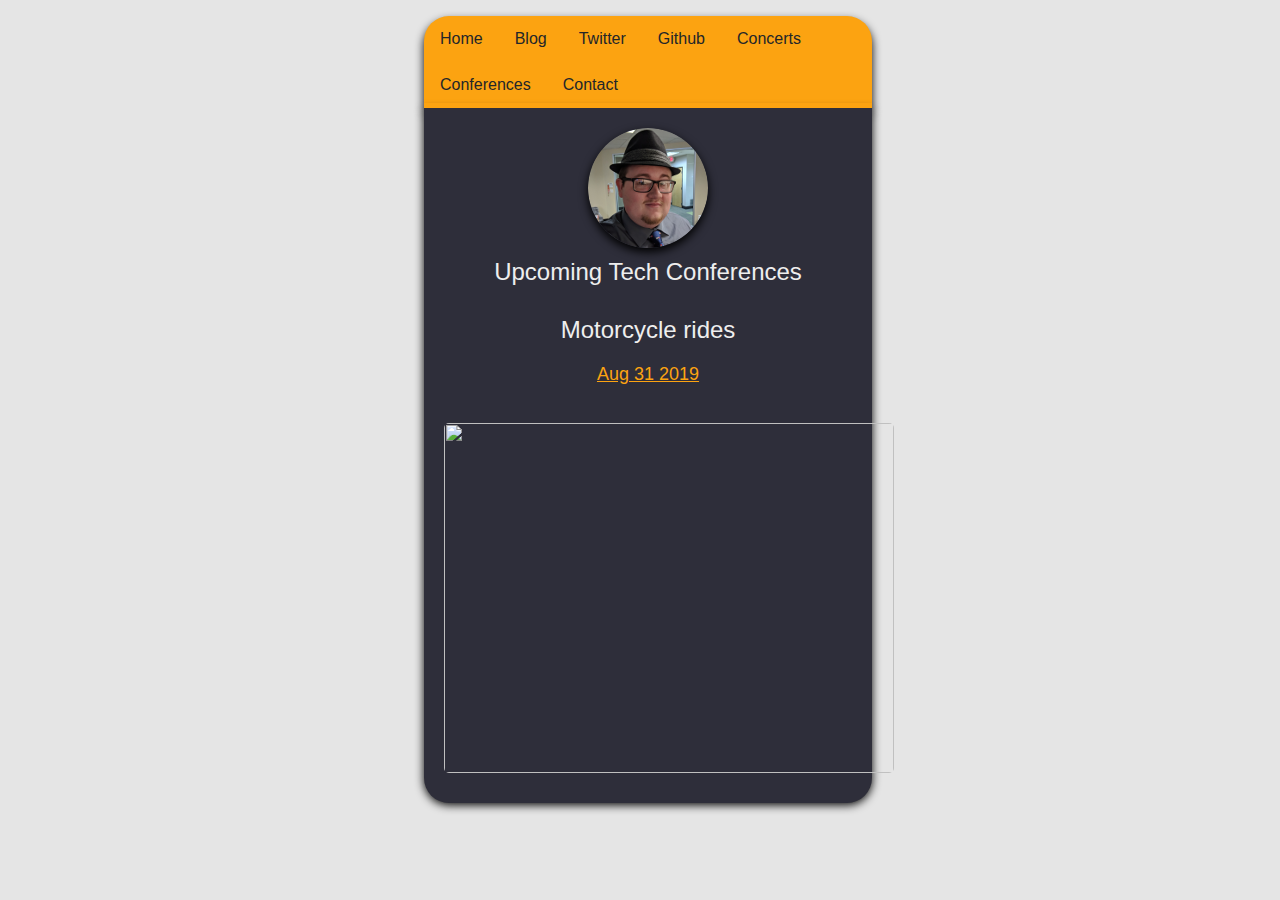
==== blog.html @ 3316bf97 "update album cover with round corners in CSS" ====
<!DOCTYPE html>
<html>
  <head>
    <meta charset="utf-8">
        <meta name="viewport" content="width=device-width, initial-scale=1.0">
        <title>Aaron Honeycutt's blog</title>
        <link rel="stylesheet" href="style.css">
        <link rel="shortcut icon" type="image/x-icon" href="favicon.ico">
  </head>
<body>

<div class="navbar"><div class="centered">
    <ul>
      <li><a href="https://ahoneybun.net">Home</a></li>
      <li><a href="http://ahoneybun.net/blog.html">Blog</a></li>
      <li><a href="https://twitter.com/ATHoneycutt">Twitter</a><li>
      <li><a href="https://github.com/ahoneybun">Github</a></li>
      <li><a href="http://cloud.ahoneybun.net/index.php/s/DGjpExEXofXn8dZ">Concerts</a></li>
      <li><a href="http://cloud.ahoneybun.net/index.php/s/8BiZx9N5NSREXzD">Conferences</a></li>
      <li><a href="mailto:honeycuttaaron3@gmail.com">Contact</a><li>
    </ul>
  </div></div>

<div class="content">
    <img class="face" src="images/website-image_120.png">
        <h2>Upcoming Tech Conferences</h2>
          
        <h2>Motorcycle rides</h2>  
          <p><a href="https://photos.app.goo.gl/UDpboTNBGJ31coge9">Aug 31 2019</a></p>
              <img class="album-cover" src="images/20190831_122726.jpg" class="album-cover">
          
</div>

</body>
</html>
---- style.css ----
html, body {
  width: 100%;
  background-color: #E5E5E5;
}

h1, h2 {
  color: #EEE;
  font-family: Fira sans, sans-serif;
  text-align: center;
  margin-left: auto;
  margin-right: auto;
  margin-top: 0;
  padding-top: 10px;
  font-weight: 200;
}

p, p1 {
  color: #EEE;
  font-family: Fira sans, sans-serif;
  font-size: 18px;
  text-align: center;
  margin-left: auto;
  margin-right: auto;
  padding-left: 15px;
  padding-right: 15px;
}

.class {
  color: #EEE;
  font-family: Fira sans, sans-serif;
  font-size: 18px;
  text-align: center;
  margin-left: auto;
  margin-right: auto;
  padding-left: 15px;
  padding-right: 15px;
}

.navbar {
  text-align: center;
  min-width: 300px;
}

.navbar ul {
  list-style-type: none;
  border-top-right-radius: 25px;
  border-top-left-radius: 25px;
  margin-left: auto;
  margin-right: auto;
  margin-bottom: 0;
  padding: 0;
  min-width: 300px;
  width: 35%;
  overflow: hidden;
  background-color: #FCA311;
  box-shadow: 0 5px 10px black;
  z-index: 1000;
}

.centered {
  margin-left: auto;
  margin-right: auto;
}

.navbar li {
  float: left;
  text-align: center;
}

.navbar li a {
  display: block;
  font-family: Fira sans, sans-serif;
  font-weight: 300;
  text-align: center;
  padding: 14px 16px;
  text-decoration: none;
  color: #232629;
}

.navbar li a:hover {
  background-color: #2E2E3A;
  color: #FCFCFC;
}

.face {
  margin-left: auto;
  margin-right: auto;
  border-radius: 50%;
  display: block;
  box-shadow: 0 4px 10px black;
}

.album-cover {
  display: block;
  margin-left: auto;
  margin-right: auto;
  border-radius: 25px;
  background-position: left top;
  background-repeat: repeat;
  padding: 20px;
  width: 450px;
  height: 350px; 
}

.content {
  padding-top: 20px;
  margin-bottom: 50px;
  border-bottom-left-radius: 25px;
  border-bottom-right-radius: 25px;
  background-color: #2E2E3A;
  min-width: 300px;
  width: 35%;
  height: auto;
  margin-left: auto;
  margin-right: auto;
  padding-bottom: 10px;
  float: center;
  z-index: 0;
  box-shadow: 0 -5px 0 #FCA311, 0 2px 10px black; 
}

.content a {
  color: #FCA311;
}

footer {
  color: #000;
  font-family: Fira sans, sans-serif;
  font-size: 18px;
  text-align: center;
  margin-left: auto;
  margin-right: auto;
  padding-left: 15px;
  padding-right: 15px;
}
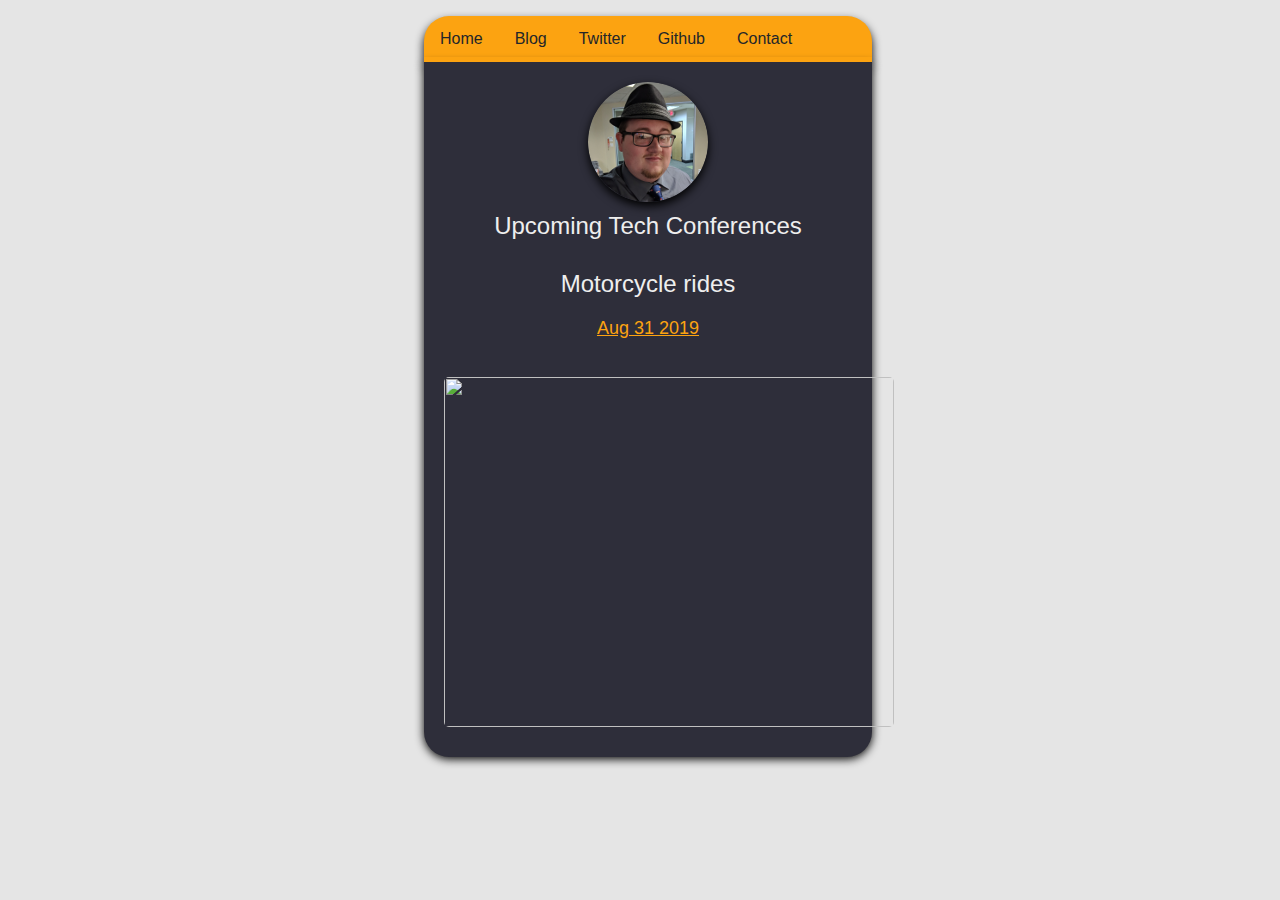
==== commit 63ecdb40: "clean up some items on the navbar" ====
--- a/blog.html
+++ b/blog.html
@@ -15,8 +15,6 @@
       <li><a href="http://ahoneybun.net/blog.html">Blog</a></li>
       <li><a href="https://twitter.com/ATHoneycutt">Twitter</a><li>
       <li><a href="https://github.com/ahoneybun">Github</a></li>
-      <li><a href="http://cloud.ahoneybun.net/index.php/s/DGjpExEXofXn8dZ">Concerts</a></li>
-      <li><a href="http://cloud.ahoneybun.net/index.php/s/8BiZx9N5NSREXzD">Conferences</a></li>
       <li><a href="mailto:honeycuttaaron3@gmail.com">Contact</a><li>
     </ul>
   </div></div>
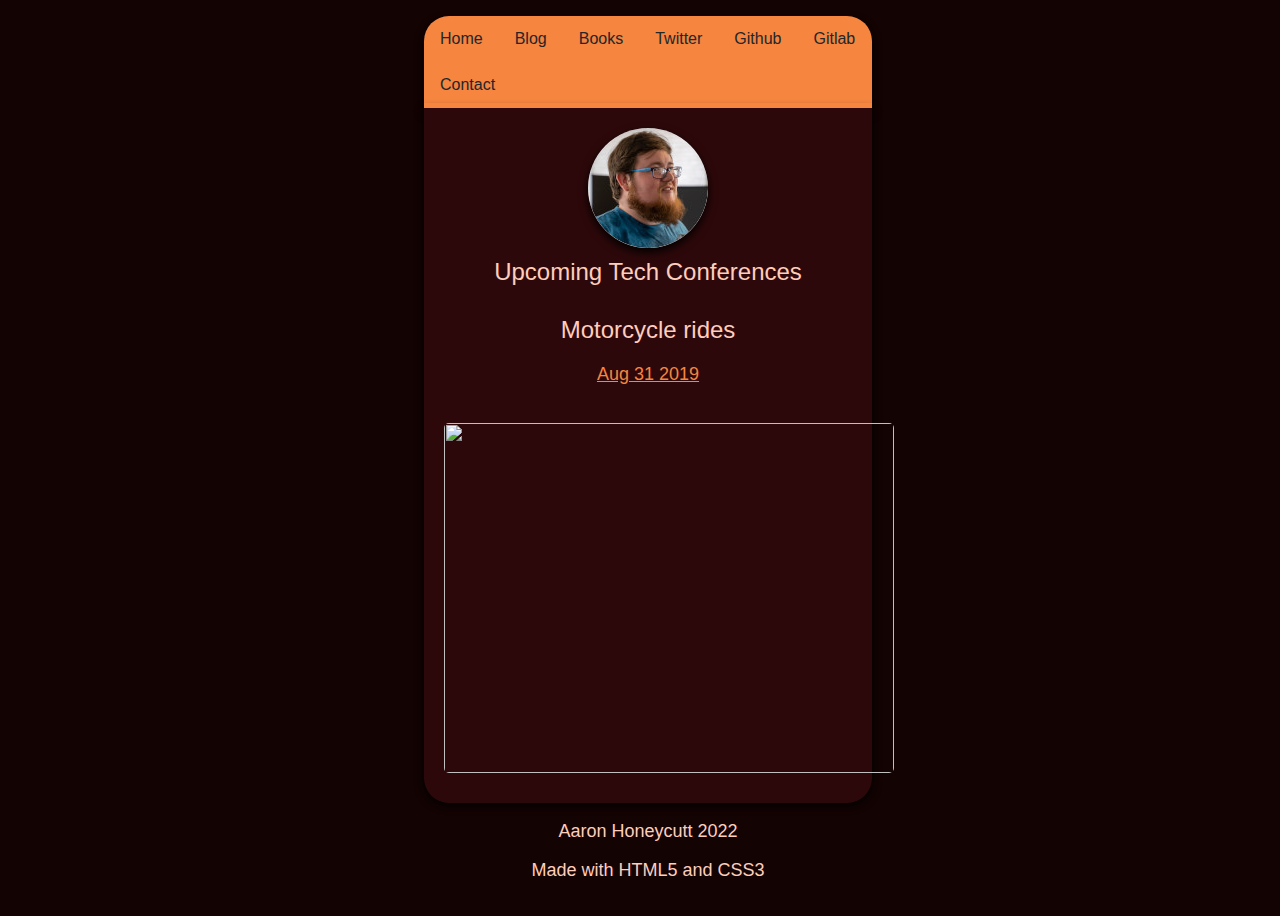
==== commit 66b9abbf: "update links" ====
--- a/blog.html
+++ b/blog.html
@@ -3,31 +3,36 @@
   <head>
     <meta charset="utf-8">
         <meta name="viewport" content="width=device-width, initial-scale=1.0">
-        <title>Aaron Honeycutt's blog</title>
+        <title>Aaron Honeycutt's website</title>
         <link rel="stylesheet" href="style.css">
         <link rel="shortcut icon" type="image/x-icon" href="favicon.ico">
   </head>
 <body>
 
-<div class="navbar"><div class="centered">
+  <div class="navbar"><div class="centered">
     <ul>
-      <li><a href="https://ahoneybun.net">Home</a></li>
-      <li><a href="http://ahoneybun.net/blog.html">Blog</a></li>
-      <li><a href="https://twitter.com/ATHoneycutt">Twitter</a><li>
+      <li><a href="http://ahoneycutt.me">Home</a></li>
+      <li><a href="http://ahoneycutt.me/blog.html">Blog</a></li>
+      <li><a href="http://ahoneycutt.me/books">Books</a></li>
+      <li><a href="https://twitter.com/fishfulpenguin">Twitter</a><li>
       <li><a href="https://github.com/ahoneybun">Github</a></li>
-      <li><a href="mailto:honeycuttaaron3@gmail.com">Contact</a><li>
+      <li><a href="https://gitlab.com/ahoneybun">Gitlab</a></li>
+      <li><a href="mailto:aaronhoneycutt@pm.me">Contact</a><li>
     </ul>
   </div></div>
 
-<div class="content">
-    <img class="face" src="images/website-image_120.png">
+  <div class="content">
+    <img class="face" src="images/speaker-photo-2.jpg">
         <h2>Upcoming Tech Conferences</h2>
           
         <h2>Motorcycle rides</h2>  
           <p><a href="https://photos.app.goo.gl/UDpboTNBGJ31coge9">Aug 31 2019</a></p>
               <img class="album-cover" src="images/20190831_122726.jpg" class="album-cover">
-          
-</div>
+  </div>
+    <footer>
+      <p>Aaron Honeycutt 2022</p>
+      <p>Made with HTML5 and CSS3</p>
+    </footer>
 
 </body>
 </html>
--- a/style.css
+++ b/style.css
@@ -1,10 +1,11 @@
 html, body {
   width: 100%;
-  background-color: #E5E5E5;
+  height: 100%;
+  background-color: #130303;
 }
 
 h1, h2 {
-  color: #EEE;
+  color: #FFCDBC;
   font-family: Fira sans, sans-serif;
   text-align: center;
   margin-left: auto;
@@ -14,19 +15,8 @@
   font-weight: 200;
 }
 
-p, p1 {
-  color: #EEE;
-  font-family: Fira sans, sans-serif;
-  font-size: 18px;
-  text-align: center;
-  margin-left: auto;
-  margin-right: auto;
-  padding-left: 15px;
-  padding-right: 15px;
-}
-
-.class {
-  color: #EEE;
+p {
+  color: #FFCDBC;
   font-family: Fira sans, sans-serif;
   font-size: 18px;
   text-align: center;
@@ -52,7 +42,7 @@
   min-width: 300px;
   width: 35%;
   overflow: hidden;
-  background-color: #FCA311;
+  background-color: #F5853F;
   box-shadow: 0 5px 10px black;
   z-index: 1000;
 }
@@ -78,8 +68,8 @@
 }
 
 .navbar li a:hover {
-  background-color: #2E2E3A;
-  color: #FCFCFC;
+  background-color: #2D080A;
+  color: #FFCDBC;
 }
 
 .face {
@@ -104,10 +94,10 @@
 
 .content {
   padding-top: 20px;
-  margin-bottom: 50px;
+  margin-bottom: 15px;
   border-bottom-left-radius: 25px;
   border-bottom-right-radius: 25px;
-  background-color: #2E2E3A;
+  background-color: #2D080A;
   min-width: 300px;
   width: 35%;
   height: auto;
@@ -116,20 +106,19 @@
   padding-bottom: 10px;
   float: center;
   z-index: 0;
-  box-shadow: 0 -5px 0 #FCA311, 0 2px 10px black; 
+  box-shadow: 0 -5px 0 #F5853F, 0 2px 10px black; 
 }
 
 .content a {
-  color: #FCA311;
+  color: #F5853F;
 }
 
 footer {
-  color: #000;
+  position: relative;
+  color: #000000;
   font-family: Fira sans, sans-serif;
   font-size: 18px;
   text-align: center;
   margin-left: auto;
   margin-right: auto;
-  padding-left: 15px;
-  padding-right: 15px;
 }
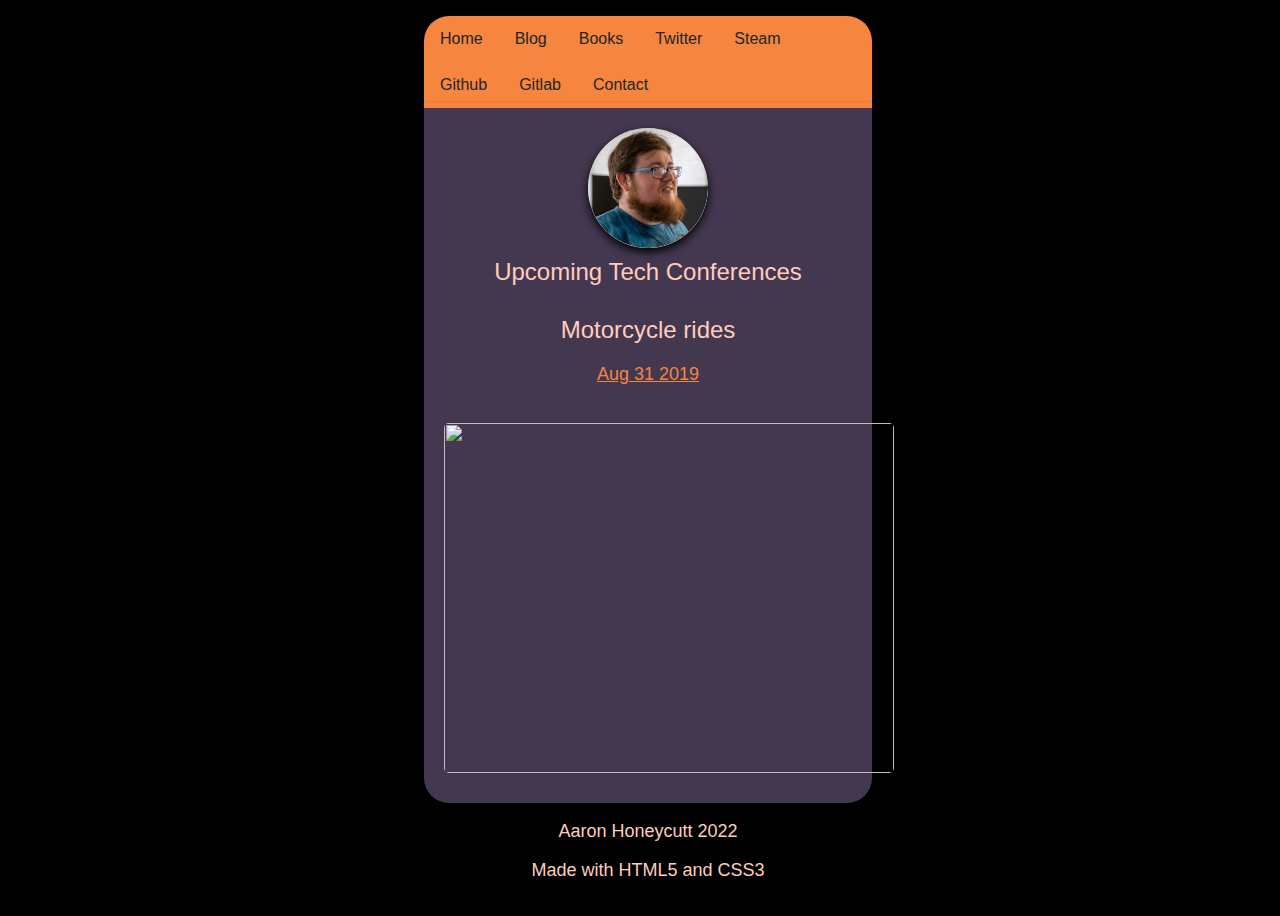
==== commit f6fc336c: "add Steam link" ====
--- a/blog.html
+++ b/blog.html
@@ -13,11 +13,12 @@
     <ul>
       <li><a href="http://ahoneycutt.me">Home</a></li>
       <li><a href="http://ahoneycutt.me/blog.html">Blog</a></li>
-      <li><a href="http://ahoneycutt.me/books">Books</a></li>
-      <li><a href="https://twitter.com/fishfulpenguin">Twitter</a><li>
+      <li><a href="http://ahoneycutt.me/books.html">Books</a></li>
+      <li><a href="https://twitter.com/fishfulpenguin">Twitter</a></li>
+      <li><a href="https://steamcommunity.com/id/ahoneybun">Steam</a></li>
       <li><a href="https://github.com/ahoneybun">Github</a></li>
       <li><a href="https://gitlab.com/ahoneybun">Gitlab</a></li>
-      <li><a href="mailto:aaronhoneycutt@pm.me">Contact</a><li>
+      <li><a href="mailto:aaronhoneycutt@pm.me">Contact</a></li>
     </ul>
   </div></div>
 
--- a/style.css
+++ b/style.css
@@ -1,7 +1,7 @@
 html, body {
   width: 100%;
   height: 100%;
-  background-color: #130303;
+  background-color: #000;
 }
 
 h1, h2 {
@@ -68,8 +68,8 @@
 }
 
 .navbar li a:hover {
-  background-color: #2D080A;
-  color: #FFCDBC;
+  background-color: #ffc300;
+  color: #000;
 }
 
 .face {
@@ -97,7 +97,7 @@
   margin-bottom: 15px;
   border-bottom-left-radius: 25px;
   border-bottom-right-radius: 25px;
-  background-color: #2D080A;
+  background-color: #443850;
   min-width: 300px;
   width: 35%;
   height: auto;
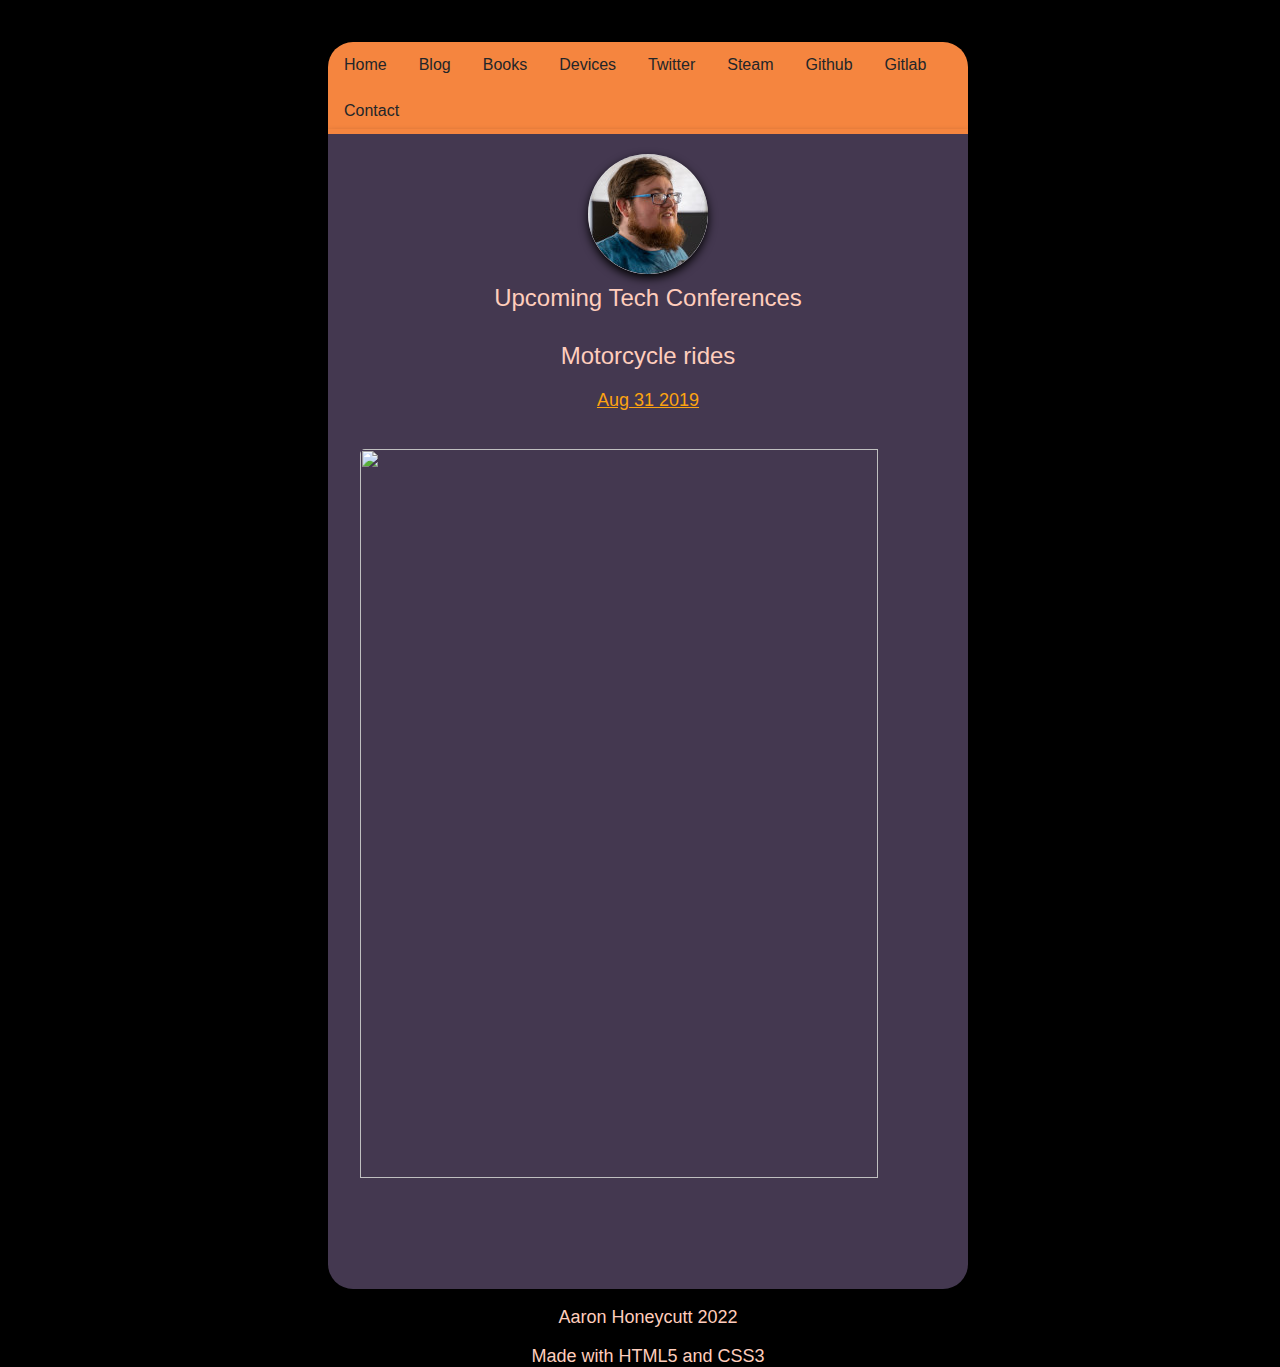
==== commit dabb1011: "fix formating and added devices page" ====
--- a/blog.html
+++ b/blog.html
@@ -1,4 +1,4 @@
-<!DOCTYPE html>
+<<!DOCTYPE html>
 <html>
   <head>
     <meta charset="utf-8">
@@ -11,9 +11,10 @@
 
   <div class="navbar"><div class="centered">
     <ul>
-      <li><a href="http://ahoneycutt.me">Home</a></li>
-      <li><a href="http://ahoneycutt.me/blog.html">Blog</a></li>
-      <li><a href="http://ahoneycutt.me/books.html">Books</a></li>
+      <li><a href="https://ahoneycutt.me">Home</a></li>
+      <li><a href="https://ahoneycutt.me/blog.html">Blog</a></li>
+      <li><a href="https://ahoneycutt.me/books.html">Books</a></li>
+      <li><a href="https://ahoneycutt.me/devices.html">Devices</a></li>
       <li><a href="https://twitter.com/fishfulpenguin">Twitter</a></li>
       <li><a href="https://steamcommunity.com/id/ahoneybun">Steam</a></li>
       <li><a href="https://github.com/ahoneybun">Github</a></li>
--- a/style.css
+++ b/style.css
@@ -39,8 +39,7 @@
   margin-right: auto;
   margin-bottom: 0;
   padding: 0;
-  min-width: 300px;
-  width: 35%;
+  width: 50%;
   overflow: hidden;
   background-color: #F5853F;
   box-shadow: 0 5px 10px black;
@@ -88,8 +87,8 @@
   background-position: left top;
   background-repeat: repeat;
   padding: 20px;
-  width: 450px;
-  height: 350px; 
+  width: 90%;
+  height: auto; 
 }
 
 .content {
@@ -99,7 +98,7 @@
   border-bottom-right-radius: 25px;
   background-color: #443850;
   min-width: 300px;
-  width: 35%;
+  width: 50%;
   height: auto;
   margin-left: auto;
   margin-right: auto;
@@ -110,7 +109,7 @@
 }
 
 .content a {
-  color: #F5853F;
+  color: #fca311;
 }
 
 footer {
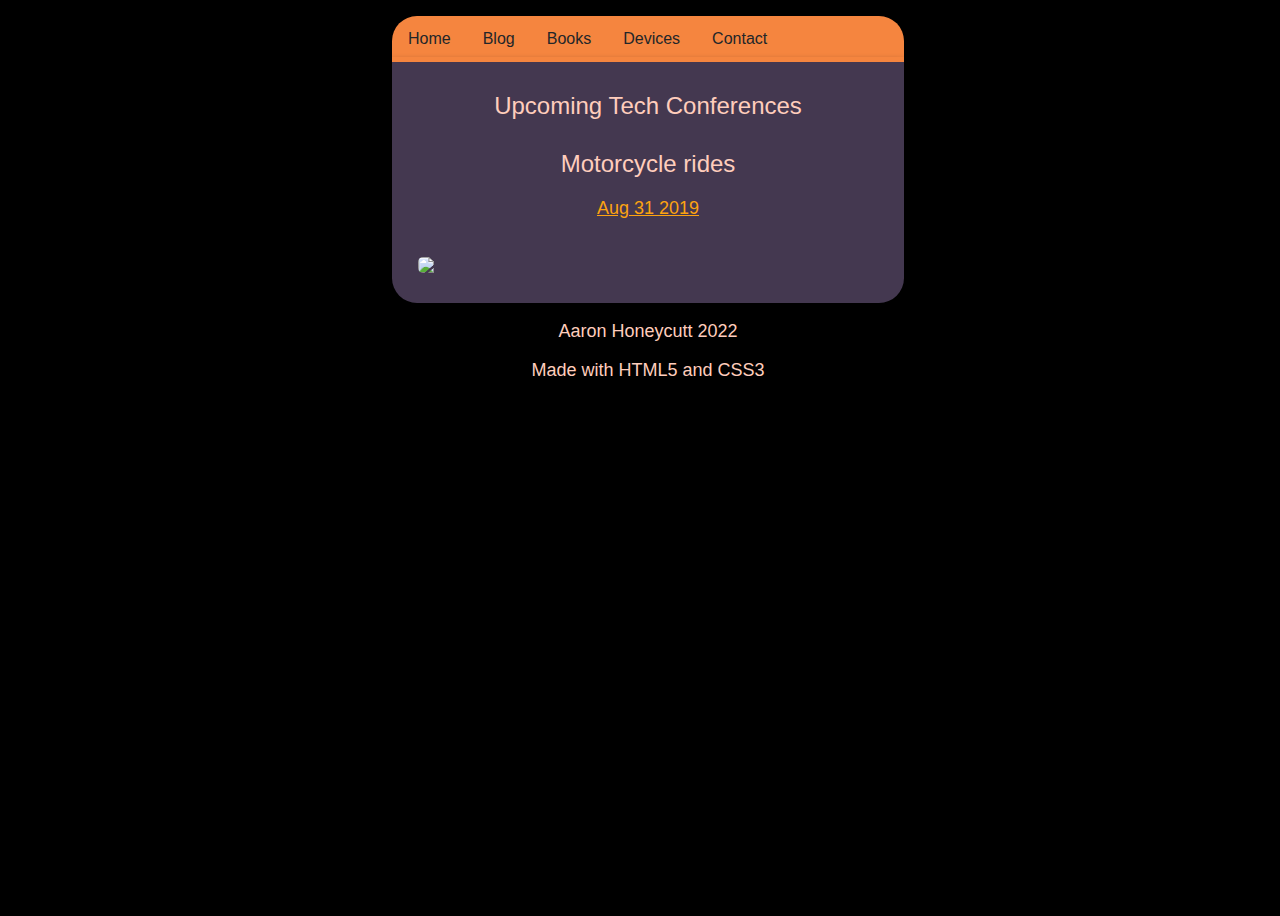
==== commit 4efc2e64: "reorder content" ====
--- a/blog.html
+++ b/blog.html
@@ -1,4 +1,4 @@
-<<!DOCTYPE html>
+<!DOCTYPE html>
 <html>
   <head>
     <meta charset="utf-8">
@@ -15,16 +15,11 @@
       <li><a href="https://ahoneycutt.me/blog.html">Blog</a></li>
       <li><a href="https://ahoneycutt.me/books.html">Books</a></li>
       <li><a href="https://ahoneycutt.me/devices.html">Devices</a></li>
-      <li><a href="https://twitter.com/fishfulpenguin">Twitter</a></li>
-      <li><a href="https://steamcommunity.com/id/ahoneybun">Steam</a></li>
-      <li><a href="https://github.com/ahoneybun">Github</a></li>
-      <li><a href="https://gitlab.com/ahoneybun">Gitlab</a></li>
       <li><a href="mailto:aaronhoneycutt@pm.me">Contact</a></li>
     </ul>
   </div></div>
 
   <div class="content">
-    <img class="face" src="images/speaker-photo-2.jpg">
         <h2>Upcoming Tech Conferences</h2>
           
         <h2>Motorcycle rides</h2>  
--- a/style.css
+++ b/style.css
@@ -39,7 +39,7 @@
   margin-right: auto;
   margin-bottom: 0;
   padding: 0;
-  width: 50%;
+  width: 40%;
   overflow: hidden;
   background-color: #F5853F;
   box-shadow: 0 5px 10px black;
@@ -98,7 +98,7 @@
   border-bottom-right-radius: 25px;
   background-color: #443850;
   min-width: 300px;
-  width: 50%;
+  width: 40%;
   height: auto;
   margin-left: auto;
   margin-right: auto;
